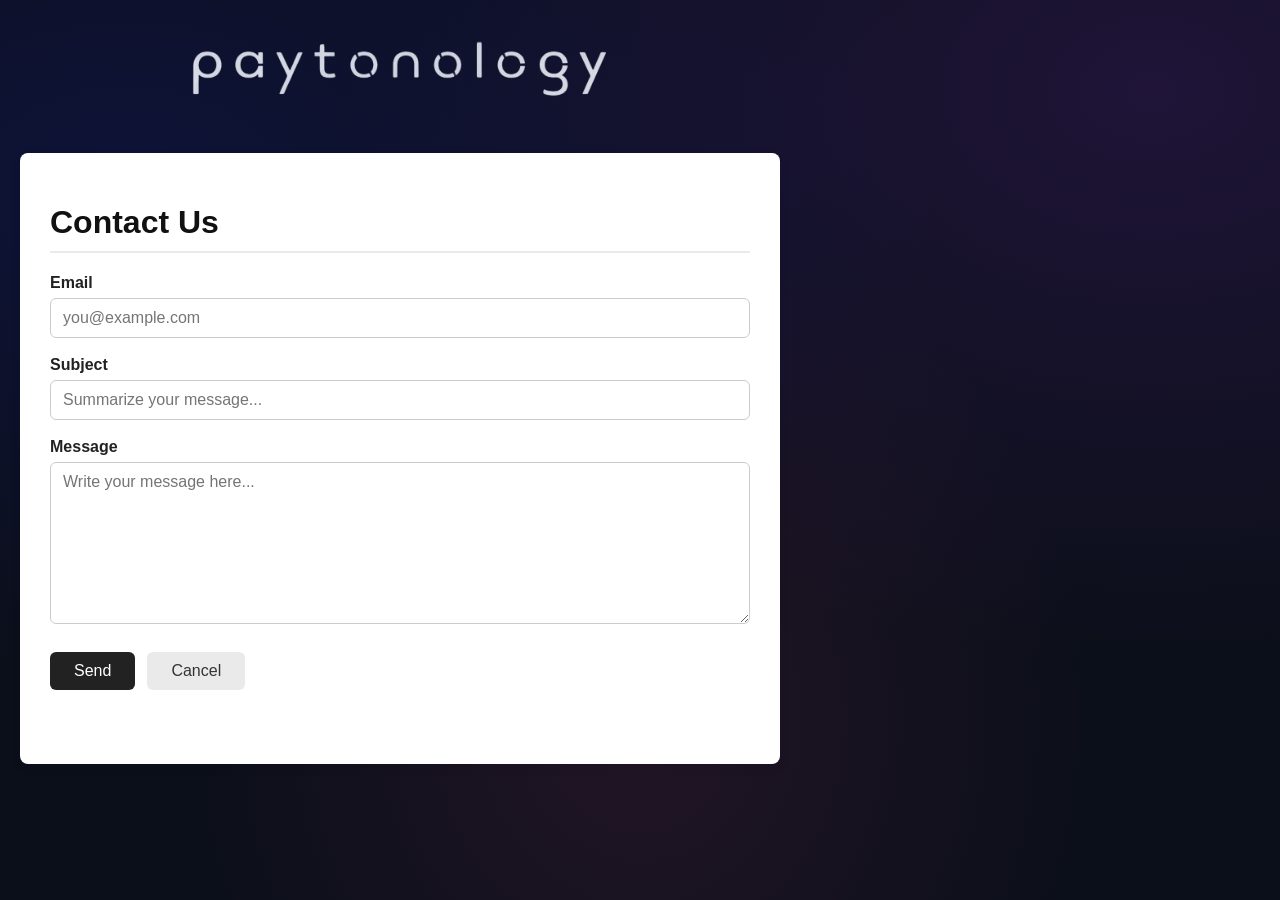
==== contact.html @ 54f87340 "contact" ====
<!DOCTYPE html>
<html lang="en">
<head>
   <meta charset="UTF-8">
   <meta name="viewport" content="width=device-width, initial-scale=1.0">
   <title>Contact - Paytonology</title>
    <link rel="stylesheet" href="styles/content.css">
   <style>
       .contact-container {
           max-width: 700px;
           margin: 0 auto;
           background: #fff;
           padding: 30px;
           border-radius: 8px;
           box-shadow: 0 4px 12px rgba(0,0,0,0.05);
       }
       h1 { border-bottom: 2px solid #eaeaea; padding-bottom: 10px; color: #111; }
       h2 { margin-top: 25px; color: #222; }
       p, li { color: #555; }
       ul { padding-left: 20px; }
       .last-updated { font-style: italic; color: #888; }
       .contact-form { display: flex; flex-direction: column; gap: 18px; margin-top: 20px; }
       .form-group { display: flex; flex-direction: column; gap: 6px; }
       .form-group label { font-weight: 600; color: #222; }
       .form-group input,
       .form-group textarea {
           padding: 10px 12px;
           border: 1px solid #ccc;
           border-radius: 6px;
           font-family: inherit;
           font-size: 1rem;
           color: #333;
       }
       .form-group textarea { resize: vertical; min-height: 140px; }
       .form-actions { display: flex; gap: 12px; margin-top: 10px; }
       .form-actions button {
           padding: 10px 24px;
           border-radius: 6px;
           border: none;
           font-size: 1rem;
           cursor: pointer;
       }
       .btn-send { background: #222; color: #fff; }
       .btn-send:hover { background: #444; }
       .btn-cancel { background: #eaeaea; color: #333; }
       .btn-cancel:hover { background: #ddd; }
       .form-status { margin-top: 10px; font-weight: 600; }
       .form-status.success { color: #1a7f37; }
       .form-status.error { color: #b3261e; }
   </style>
</head>
<body>

    <div class="container">
        <header>
            <p class="brand-logo"><img src="assets/transparent-white-lettering.png" alt="Paytonology"></p>
        </header>

        <div class="contact-container">
            <h1>Contact Us</h1>

            <form class="contact-form" id="contact-form">
                <input type="hidden" name="access_key" value="f613bea9-998a-4e28-a8cf-11b945e9aeb5">
                <input type="checkbox" name="botcheck" class="hidden" style="display:none" tabindex="-1" autocomplete="off">
                <div class="form-group">
                    <label for="email">Email</label>
                    <input type="email" id="email" name="email" placeholder="you@example.com" required>
                </div>
                <div class="form-group">
                    <label for="subject">Subject</label>
                    <input type="text" id="subject" name="subject" placeholder="Summarize your message..." required>
                </div>
                <div class="form-group">
                    <label for="message">Message</label>
                    <textarea id="message" name="message" placeholder="Write your message here..." required></textarea>
                </div>
                <div class="form-actions">
                    <button type="submit" class="btn-send">Send</button>
                    <button type="button" class="btn-cancel" id="cancel-btn">Cancel</button>
                </div>
                <p class="form-status" id="form-status" role="status"></p>
            </form>
        </div>
    </div>

    <script>
        const form = document.getElementById('contact-form');
        const status = document.getElementById('form-status');
        const cancelBtn = document.getElementById('cancel-btn');

        cancelBtn.addEventListener('click', () => {
            form.reset();
            window.location.href = 'index.html';
        });

        form.addEventListener('submit', async (event) => {
            event.preventDefault();
            status.textContent = 'Sending...';
            status.className = 'form-status';

            const formData = new FormData(form);

            try {
                const response = await fetch('https://api.web3forms.com/submit', {
                    method: 'POST',
                    headers: { 'Accept': 'application/json' },
                    body: formData
                });
                const result = await response.json();

                if (result.success) {
                    status.textContent = 'Thanks! Your message has been sent.';
                    status.className = 'form-status success';
                    form.reset();
                } else {
                    status.textContent = 'Something went wrong. Please try again.';
                    status.className = 'form-status error';
                }
            } catch (error) {
                status.textContent = 'Something went wrong. Please try again.';
                status.className = 'form-status error';
            }
        });
    </script>

</body>
</html>
---- styles/content.css ----
body {
    margin: 0;
    padding: 0;
    min-height: 100vh;
    
    /* Trendy, dark tech/mobile background using native CSS gradients */
    background-color: #0b0f19;
    background-image: 
        radial-gradient(at 10% 20%, rgba(31, 41, 234, 0.15) 0px, transparent 50%),
        radial-gradient(at 90% 10%, rgba(147, 51, 234, 0.15) 0px, transparent 50%),
        radial-gradient(at 50% 80%, rgba(236, 72, 153, 0.1) 0px, transparent 50%);
    
    background-attachment: fixed;
    font-family: -apple-system, BlinkMacSystemFont, "Segoe UI", Roboto, sans-serif;
    color: #ffffff;
}

/* --- 2. Layout Containers --- */
.container {
    width: 100%;
    max-width: 800px;
    padding: 40px 20px;
    box-sizing: border-box;
}

header {
    text-align: center;
    margin-bottom: 50px;
}

.brand-logo {
    width: min(100%, 420px);
    margin: 0 auto 10px;
}

.brand-logo img {
    display: block;
    width: 100%;
    height: auto;
}

/* --- 3. Typography --- */
.subtitle {
    color: #94a3b8;
    font-size: 1rem;
    letter-spacing: 0.05em;
    margin: 0;
}

/* --- 4. Portfolio Grid / List --- */
.apps-list {
    display: flex;
    flex-direction: column;
    gap: 24px;
}

/* Glassmorphism card style to float beautifully over the gradient */
.app-card {
    background: rgba(30, 41, 59, 0.4);
    backdrop-filter: blur(12px);
    -webkit-backdrop-filter: blur(12px);
    border: 1px solid rgba(255, 255, 255, 0.08);
    border-radius: 16px;
    padding: 24px;
    display: flex;
    align-items: center;
    gap: 20px;
    transition: transform 0.2s ease, border-color 0.2s ease;
}

.app-card:hover {
    transform: translateY(-2px);
    border-color: rgba(147, 51, 234, 0.4);
}

/* --- 5. App Component Styling --- */
.app-icon {
    width: 80px;
    height: 80px;
    border-radius: 18px; /* Standard iOS/Android rounded icon look */
    background: #1e293b;
    object-fit: cover;
    flex-shrink: 0;
    border: 1px solid rgba(255, 255, 255, 0.1);
    box-shadow: 0 8px 16px rgba(0, 0, 0, 0.3);
}

.app-info {
    flex-grow: 1;
}

.app-title {
    font-size: 1.25rem;
    font-weight: 600;
    margin: 0 0 6px 0;
    color: #f8fafc;
}

.app-description {
    font-size: 0.95rem;
    color: #cbd5e1;
    line-height: 1.5;
    margin: 0 0 12px 0;
}

/* --- 6. Privacy Links --- */
.privacy-link {
    display: inline-flex;
    align-items: center;
    font-size: 0.85rem;
    color: #38bdf8;
    text-decoration: none;
    font-weight: 500;
    transition: color 0.15s ease;
}

.privacy-link:hover {
    color: #7dd3fc;
    text-decoration: underline;
}

.contact-link {
    display: inline-flex;
    align-items: center;
    font-size: 0.85rem;
    color: #38bdf8;
    text-decoration: none;
    font-weight: 500;
    transition: color 0.15s ease;
    margin-top: 20px;
}

.contact-link:hover {
    color: #7dd3fc;
    text-decoration: underline;
}

.site-footer {
    text-align: center;
    padding: 20px 0;
}

/* --- Responsive Design for Smaller Mobile Screens --- */
@media (max-width: 600px) {
    .app-card {
        flex-direction: column;
        text-align: center;
        align-items: center;
        padding: 20px;
    }
}
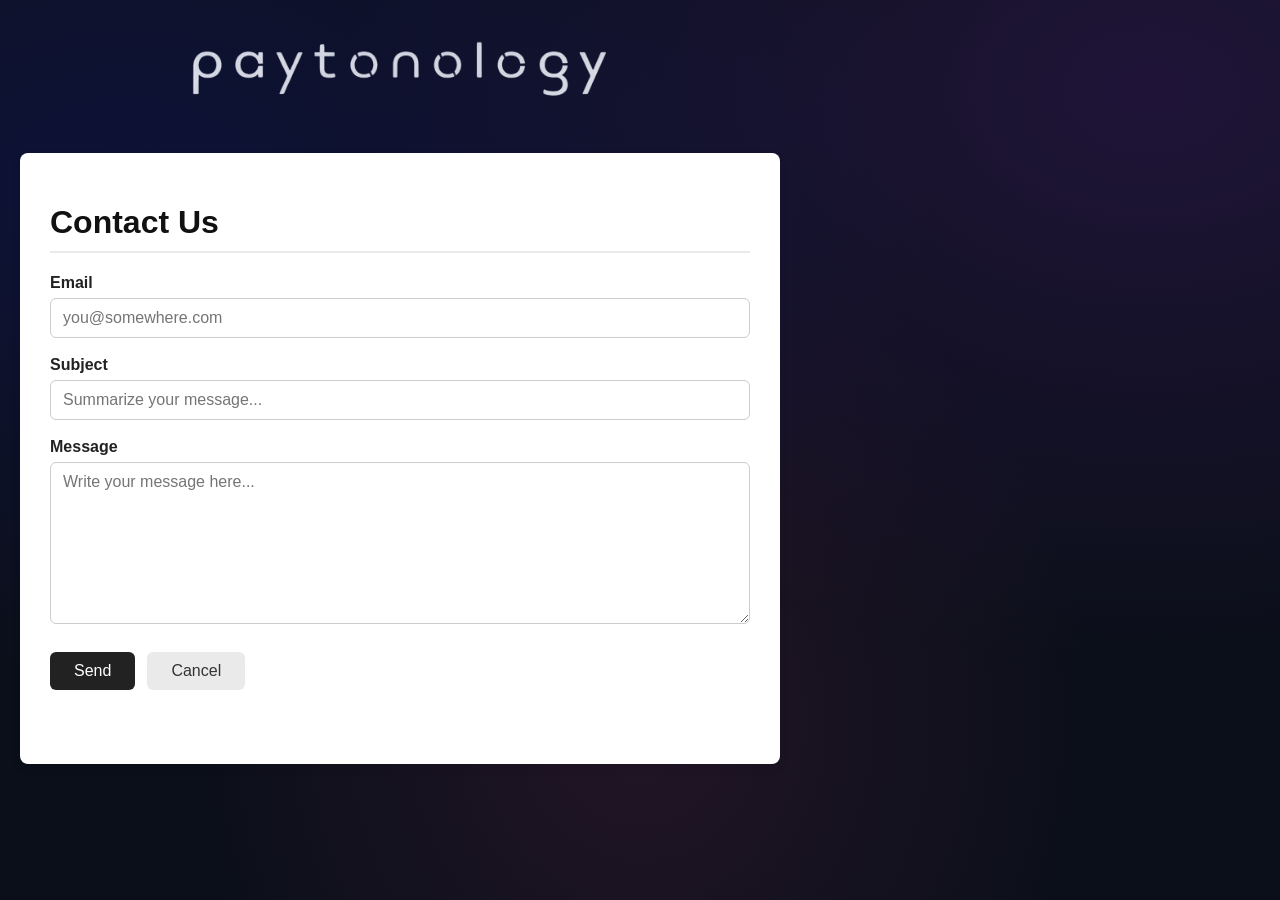
==== commit 3ffb2667: "contact; paytonology llc;" ====
--- a/contact.html
+++ b/contact.html
@@ -64,7 +64,7 @@
                 <input type="checkbox" name="botcheck" class="hidden" style="display:none" tabindex="-1" autocomplete="off">
                 <div class="form-group">
                     <label for="email">Email</label>
-                    <input type="email" id="email" name="email" placeholder="you@example.com" required>
+                    <input type="email" id="email" name="email" placeholder="you@somewhere.com" required>
                 </div>
                 <div class="form-group">
                     <label for="subject">Subject</label>
